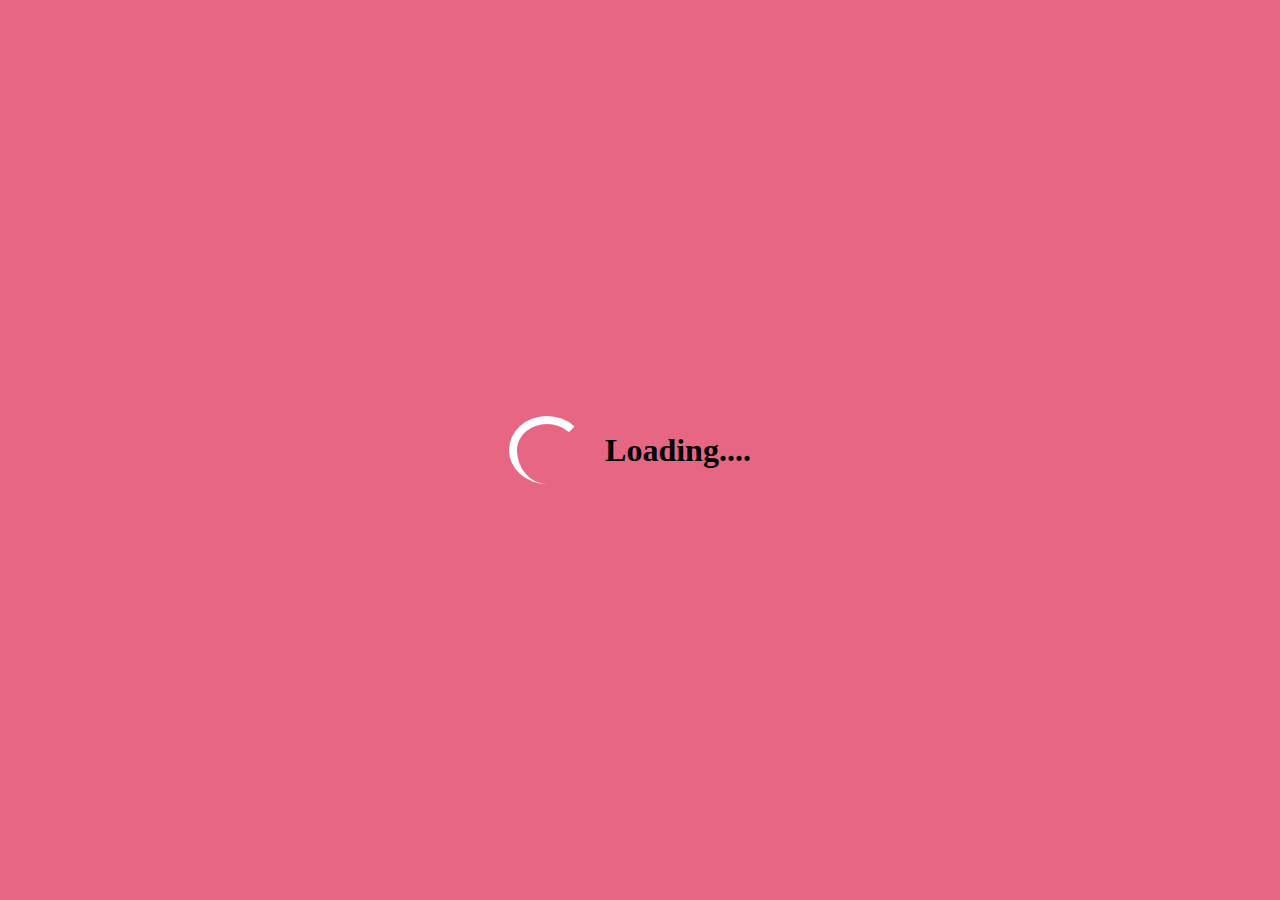
==== 3jun/index.html @ 589c3e92 "animation" ====
<!DOCTYPE html>
<html lang="en">
<head>
    <meta charset="UTF-8">
    <meta http-equiv="X-UA-Compatible" content="IE=edge">
    <meta name="viewport" content="width=device-width, initial-scale=1.0">
    <title>Document</title>
    <link rel="stylesheet" href="style.css">
    <link href='https://unpkg.com/boxicons@2.1.1/css/boxicons.min.css' rel='stylesheet'>
</head>
<body>
    <main>
        <div class="container">

            <div class="loader">
            </div>
            <div class="headtitle">

                <h1 class="head">Loading....
                </h1>
            </div>
        </div>
    </main>
</body>
</html>
---- 3jun/style.css ----
* {
    margin: 0px;
    padding: 0px;
}

.container {
    width: auto;
    height: 100vh;
    background-color: #e76684;
    display: flex;
    justify-content: center;
    align-items: center;
}

@keyframes spin {
    to {
        transform: rotate(360deg);
    }
}

.loader {
    width: 60px;
    height: 60px;
    border-radius: 50%;
    border-top: 8px solid rgba(255, 255, 255, 1);
    border-left: 8px solid rgba(255, 255, 255, 1);
    border-right: 8px solid rgba(255, 255, 255, 0);

    animation: spin 0.5s infinite linear;
}

.head {
    padding: 20px;
}
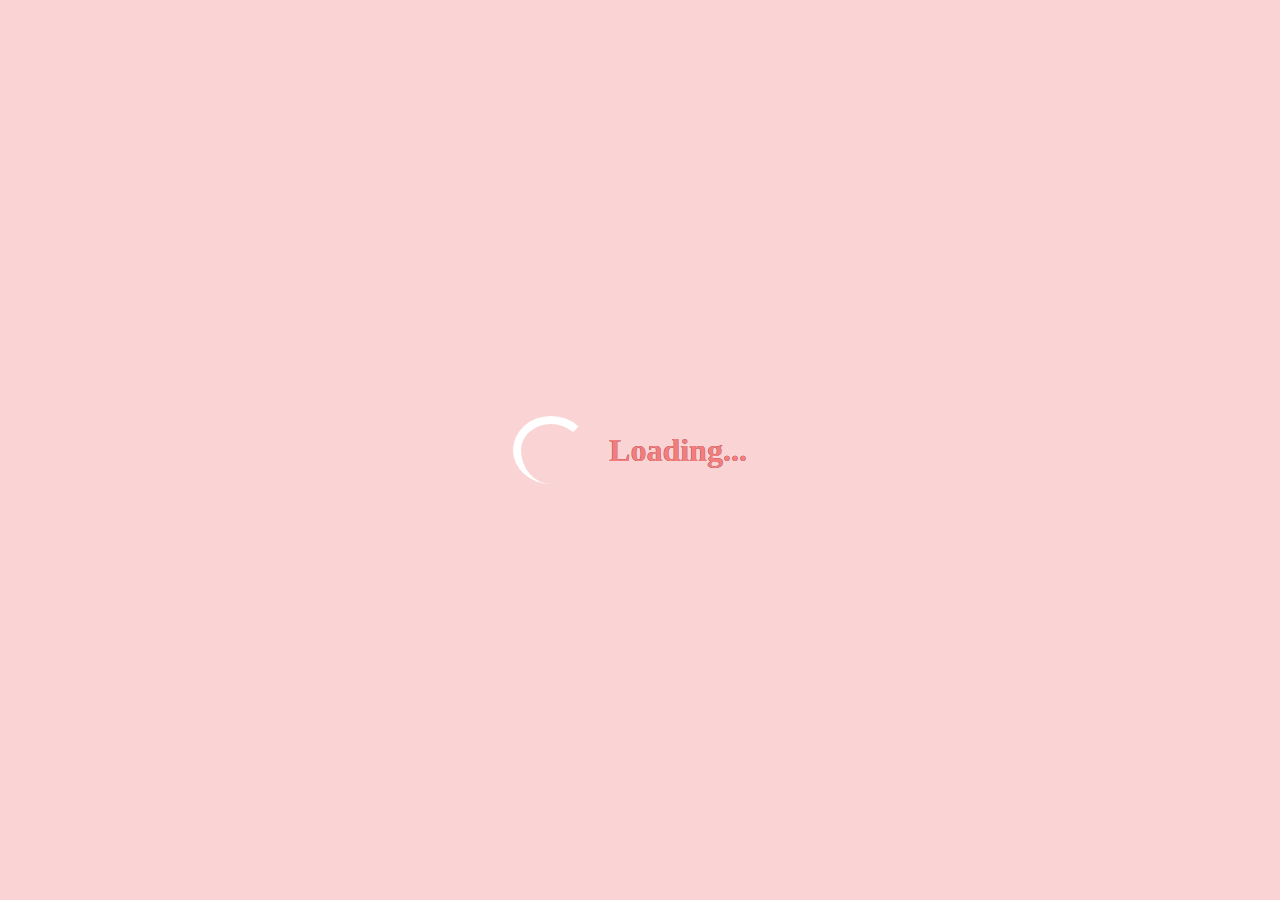
==== commit 228a2947: "animation" ====
--- a/3jun/index.html
+++ b/3jun/index.html
@@ -16,7 +16,7 @@
             </div>
             <div class="headtitle">
 
-                <h1 class="head">Loading....
+                <h1 loading-text="Loading...">Loading...
                 </h1>
             </div>
         </div>
--- a/3jun/style.css
+++ b/3jun/style.css
@@ -6,7 +6,7 @@
 .container {
     width: auto;
     height: 100vh;
-    background-color: #e76684;
+    background-color: #FAD4D4;
     display: flex;
     justify-content: center;
     align-items: center;
@@ -29,6 +29,33 @@
     animation: spin 0.5s infinite linear;
 }
 
-.head {
+
+
+h1{
+    position: relative;
+    top: 0;
+    color: #321219;
     padding: 20px;
+    
+}
+h1::before{
+    content: attr(loading-text);
+    position: absolute;
+    top: 0;
+    left: 0;
+    padding: 20px;
+    width: 100%;
+    color: #F47C7C;
+    overflow: hidden;
+    animation: loading 5s infinite linear;
+
+}
+
+@keyframes loading{
+    0%{
+        width:0;
+    }
+    100%{
+        width:100%;
+    }
 }